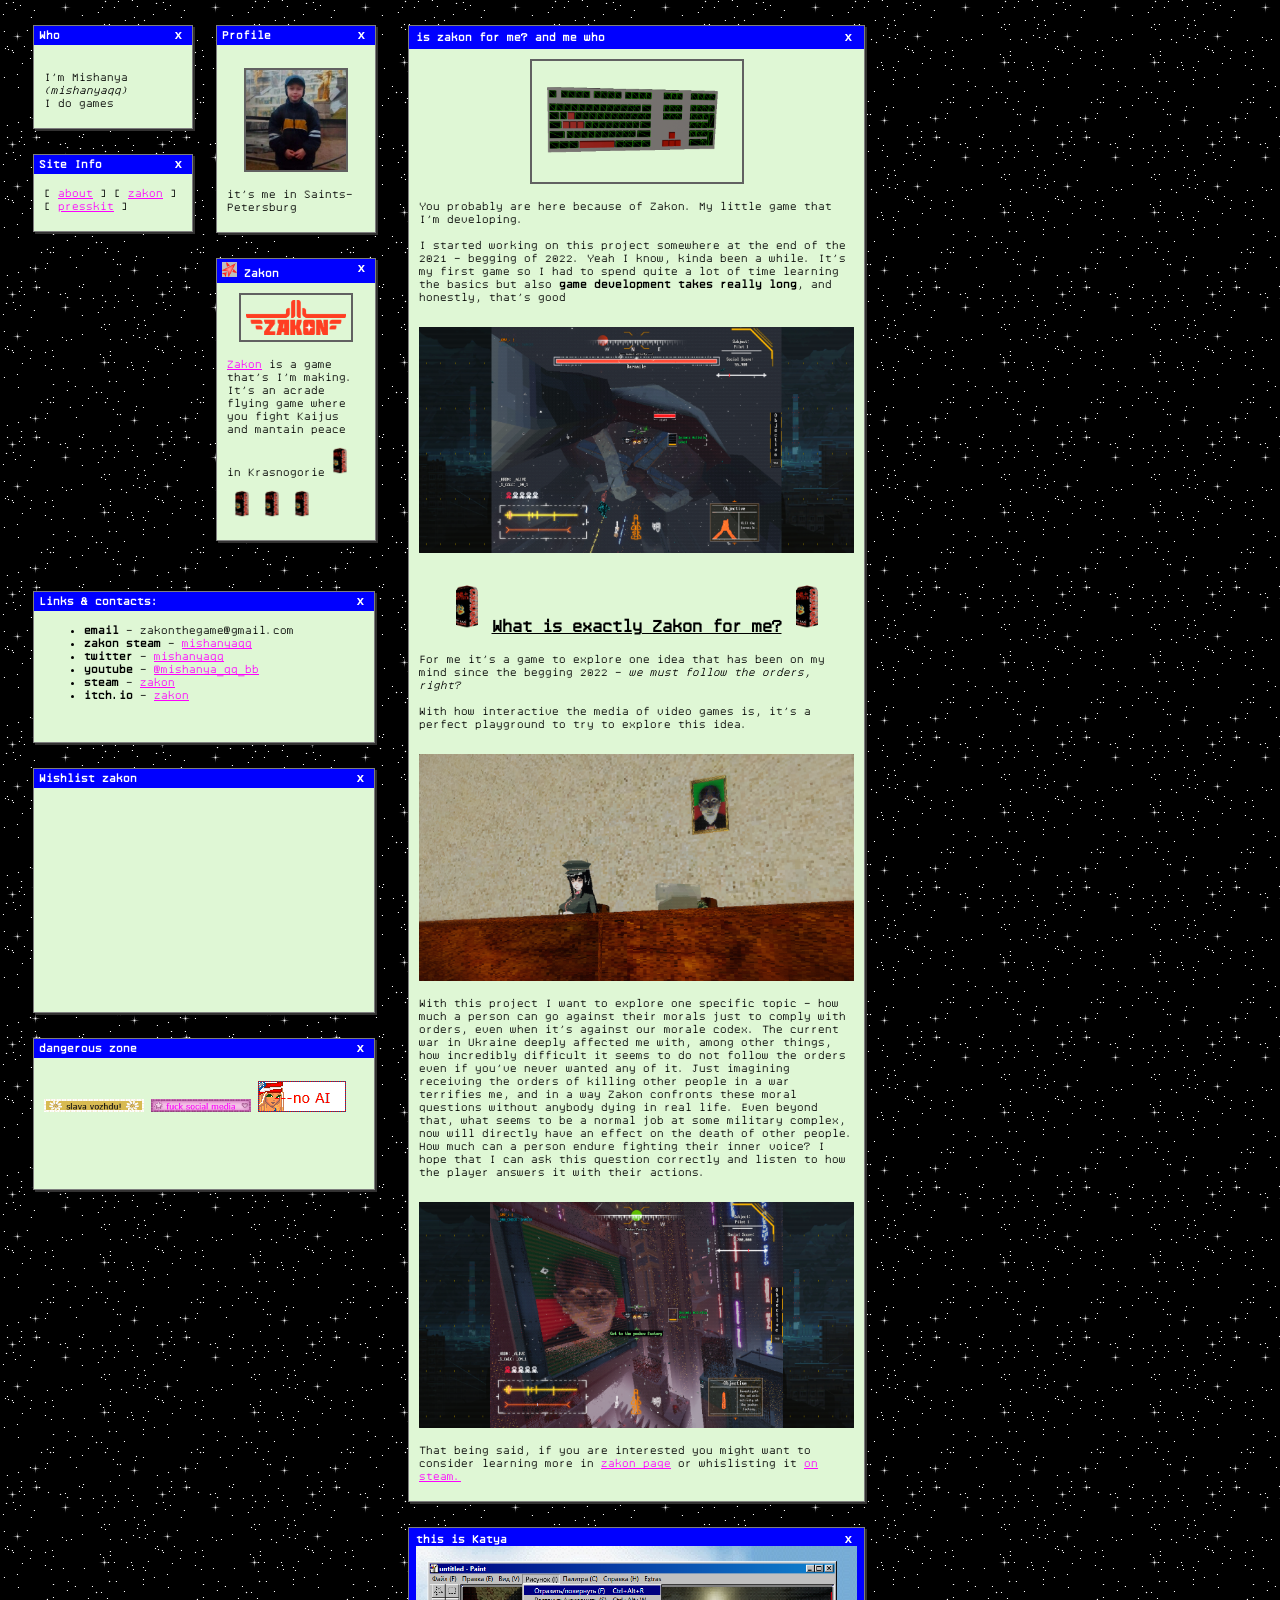
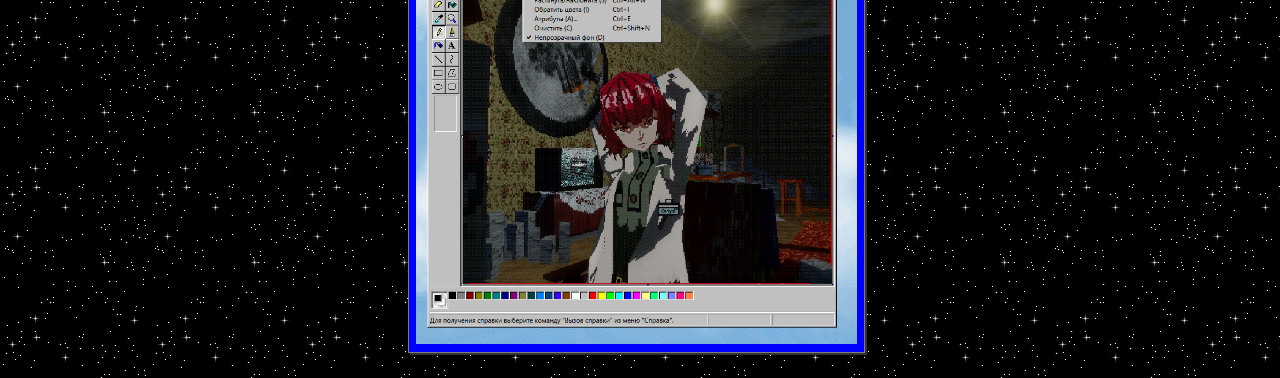
==== index.html @ e8a24185 "Init Commit" ====
<!DOCTYPE html>
<html>

<head>
  <meta http-equiv="content-type" content="text/html; charset=UTF-8">
  <meta charset="UTF-8">
  <meta name="viewport" content="width=device-width, initial-scale=1.0">
  <title>mishnaya</title>

  <link href="main.css" rel="stylesheet" type="text/css" media="all">
</head>

<body>
  <div class="sidebar-group">


    <div class="sidebar-box">

      <div class="mini-sidebar">
        <div class="title-bar">Who <div class="right">x</div>
        </div>
        <div class="inner"><br>

          <p>I'm Mishanya<br/><i>(mishanyaqq)</i> <br/> I do games</p>

        </div>
      </div>

      <div class="mini-sidebar">
        <div class="title-bar">Site Info <div class="right">x</div>
        </div>
        <div class="inner">
          <p>
          [ <a href="./about.html">about</a> ] [ <a href="./zakon.htm">zakon</a> ] <br/>[ <a href="./presskit.htm">presskit</a> ] 
          </p>
        </div>
      </div>


    </div>






    <div class="sidebar-box sidebar-second-bar-box">

      <div class="mini-sidebar">
        <div class="title-bar">Profile <div class="right">x</div>
        </div>
        <div class="inner"><br>

          <center><img src="rsc/default.jpg" class="pic profile-pic" height="100px" width="100px"></center>
          <p>it's me in Saints-Petersburg</p>

        </div>
      </div>

      <div class="mini-sidebar">
        <div class="title-bar">
          <img src="rsc/Icon.png" class="icon" height="15px" width="15px">  Zakon <div class="right">x</div>
        </div>
        <div class="inner">
          <center><img src="rsc/Logo Color.png" class="pic" height="100px" width="100px"></center>

          <p><a href="./zakon.htm">Zakon</a> is a game that's I'm making. It's an acrade flying game where you fight Kaijus and mantain peace in Krasnogorie<img src="./rsc/yashka.gif" width="30px" height="30px"><img src="./rsc/yashka.gif" width="30" height="30px"><img src="./rsc/yashka.gif" width="30" height="30px"><img src="./rsc/yashka.gif" width="30" height="30px">
          </p>
        </div>
      </div>


    </div>


    <div class="wide-sidebar">
      <div class="title-bar">Links & contacts:<div class="right">x</div>
      </div>
      <div class="inner">
        <ul>
          <li><b>email</b> - zakonthegame@gmail.com</li>
          <li><b>zakon steam</b> - <a href="https://x.com/mishanyaqq">mishanyaqq</a></li>
          <li><b>twitter</b> - <a href="https://x.com/mishanyaqq">mishanyaqq</a></li>
          <li><b>youtube</b> - <a href="https://www.youtube.com/@mishanya_qq_bb">@mishanya_qq_bb</a></li>
          <li><b>steam</b> - <a href="https://store.steampowered.com/app/1918120/zakon/">zakon</a></li>
          <li><b>itch.io</b> - <a href="https://mishanyaqq.itch.io/zakon">zakon</a></li>
        </ul>
      </div>
    </div>

    
    <div class="wide-sidebar">
      <div class="title-bar">Wishlist zakon<div class="right">x</div>
      </div>
      <div class="inner">
        <p>
        <iframe src="https://store.steampowered.com/widget/1918120/" frameborder="0" width="320" height="190"></iframe>
        </p>
      </div>
    </div>

    <div class="wide-sidebar">
      <div class="title-bar">dangerous zone<div class="right">x</div>
      </div>
      <div class="inner">
        <p>
          <img src="rsc/slava_Vozhdu.gif" width="100">
          <img src="rsc/fucksocialmedia.gif" width="100">
          <img src="rsc/noai.gif">
        </p>
      </div>
    </div>
  </div>

  <div class="box">
    <div class="box-title-bar"> is zakon for me? and me who<div class="right">x</div>
    </div>
    <div class="inner">
        <center><img src="rsc/keyboard.gif" class="pic " height="200px" width="200px"></center>

      <p>You probably are here because of Zakon. My little game that I'm developing.</p>

      <p>I started working on this project somewhere at the end of the 2021 - begging of 2022. 
        Yeah I know, kinda been a while. It's my first game so I had to spend quite a lot of time learning the basics but also <b>game development takes really long</b>, and honestly, that's good
      </p>
      <img src="rsc/zakon/barnacle.png">
      <h2><img src="./rsc/yashka.gif" width="50px" height="50px"><u>What is exactly Zakon for me?</u><img src="./rsc/yashka.gif" width="50px" height="50px"></h1>
      <p>For me it's a game to explore one idea that has been on my mind since the begging 2022 - <i>we must follow the orders, right?</i></p>
      <p>With how interactive the media of video games is, it's a perfect playground to try to explore this idea.</p>
      <img src="rsc/zakon/nastyuha.png">
      <p>With this project I want to explore one specific topic - how much a person can go against their morals just to comply with orders, even when it's against our morale codex. 
The current war in Ukraine deeply affected me with, among other things, how incredibly difficult it seems to do not follow the orders even if you've never wanted any of it. Just imagining receiving the orders of killing other people in a war terrifies me, and in a way Zakon confronts these moral questions without anybody dying in real life. Even beyond that, what seems to be a normal job at some military complex, now will directly have an effect on the death of other people. How much can a person endure fighting their inner voice? I hope that I can ask this question correctly and listen to how the player answers it with their actions.</p>
      <img src="rsc/zakon/vozdhina.png">
      <p>That being said, if you are interested you might want to consider learning more in <a href="./zakon.htm">zakon page</a> or whislisting it <a href="https://store.steampowered.com/app/1918120/zakon/">on steam.</a></p>

    </div>
  </div>
  <div class="box">
    <div class="box-title-bar"> this is Katya<div class="right">x</div>
    <img src="rsc/nu_katyuha.png">
    </div>
    </div>


</body>

</html>
---- main.css ----
@font-face {
    font-family: "welp";
    src: url("rsc/Web437_IBM_Model3x_Alt2.woff");
}

body {
  background: #bebebe url("rsc/stars5.gif"); /*Replace with your own background*/
	font-family: welp;
	font-size: 13px;
  }
  
center {
  text-align: center;
  }
  
a {
  color: #fe00ff;
  }

/*All sidebars go in here.*/  
.sidebar-group {
  position: fixed;
  top: 0;
  margin-top: 25px;
  }
  
/*Code shared by all window-style boxes. To see what different specific sidebar classes look like, check the demo page.*/
.sidebar, .mini-sidebar, .wide-sidebar, .box {
  background: #dff7d5;
  
  border: 1px solid #7e7e7e;
  box-shadow: 2px 2px #333232;
  }
  
/*Prevent image overflow.*/
.sidebar img, .mini-sidebar img, .wide-sidebar img, .box img {
  max-width: 100%;
  height:auto; /*Prevent squishing*/
  }
  
.sidebar, .sidebar-box {
  display: inline-block;
  vertical-align: top;
  width: 160px;
  }
  
/*Container for vertical stacks of multiple mini-sidebars*/
.sidebar-box {
  margin-left: 25px;
  }
.sidebar-second-bar-box {
  margin-left: 16px;
}
  
.sidebar {
  width: 160px;
  margin-left: 5px;
  }
  
.mini-sidebar {
  margin-bottom: 25px;
  }
  
.wide-sidebar {
  margin-left: 25px;
  margin-top: 25px;
  width: 340px;
  min-height: 150px;
  }
  
/*Inside/main text of window boxes.*/
.inner {
  padding: 10px;
  padding-bottom: 5px;
  padding-top: 0px;
  img{
    margin-top: 10px;
  }
  }

/*The title bar at the top of window boxes.*/
.title-bar, .box-title-bar {
  background: #0000ff;
  color: white;
  font-weight: bold;
  padding: 5px;
  padding-top: 3px;
  padding-bottom: 3px;
  img{
    background-color: #bebebe;
  }
  }
  
/*The title bar of boxes has slightly more padding, since there's more room to space text.*/
.box-title-bar {
  padding: 7px;
  padding-top: 5px;
  padding-bottom: 5px;
  }
  
/*For the symbol in the top right corner.*/
.right {
  float: right;
  margin-right: 5px;
  font-family: "Arial", sans-serif;
  line-height: 12px;
  }
  
/*Round circular image.*/
.pic {
  border: #616161 solid 2px;
  padding: 5px;
  }
  
.profile-pic{
  padding: 0;
}

/*Main body text boxes.*/
.box {
  margin-top: 25px;
  margin-left: 400px;
  width: 455px;
  margin-bottom: 25px;
  h2{
    text-align: center;
    align-items: center;
  }
  }
  
  
  
/*this part is a joke. no need to use it.*/
.big-quote {
  font-size: 32px;
  color: #3c5832;
  letter-spacing: 6px;
  word-spacing: 2px;
  font-family: "Garamond", "Bookman", serif;
  position: fixed;
  margin-left: 1050px;
  margin-top: 300px;
  top: 0;
  width: 300px;
  }
  
wide {
  letter-spacing: 16px;
  }
  
midwide {
  letter-spacing: 3px;
  }
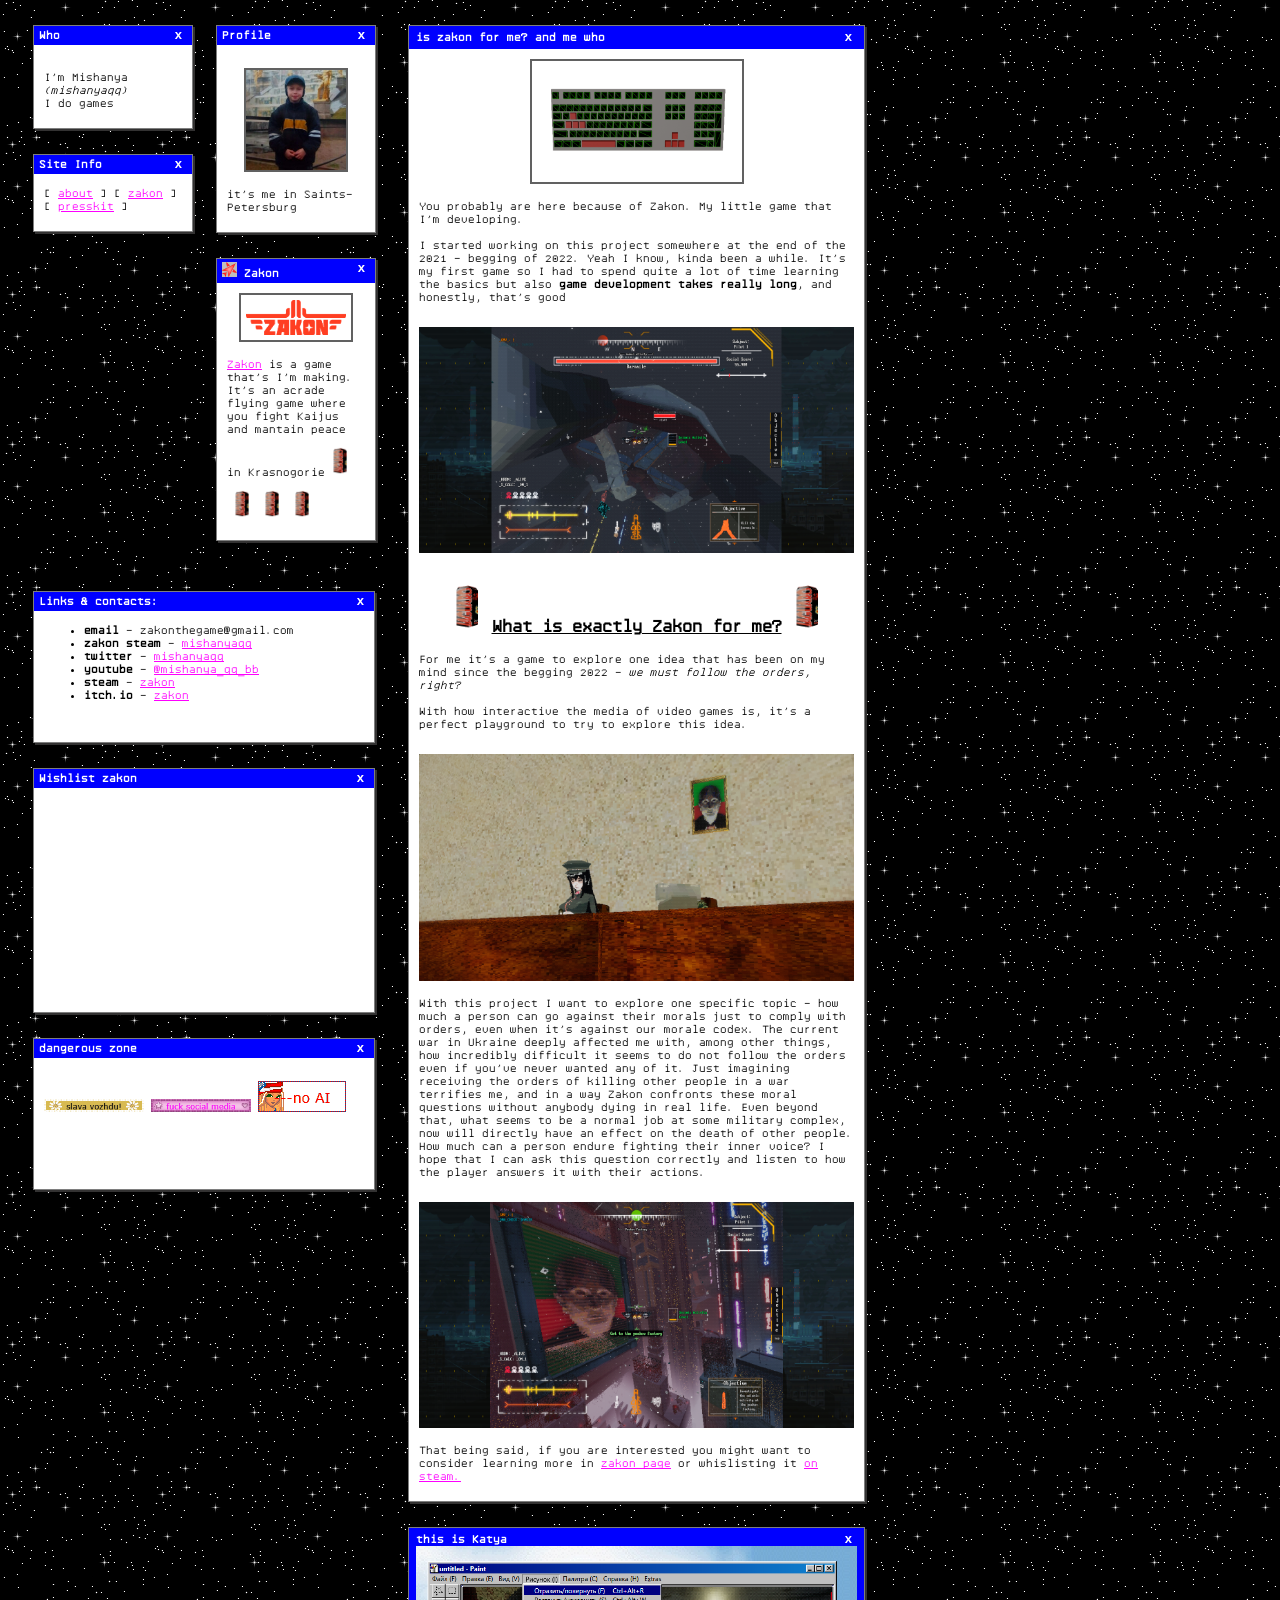
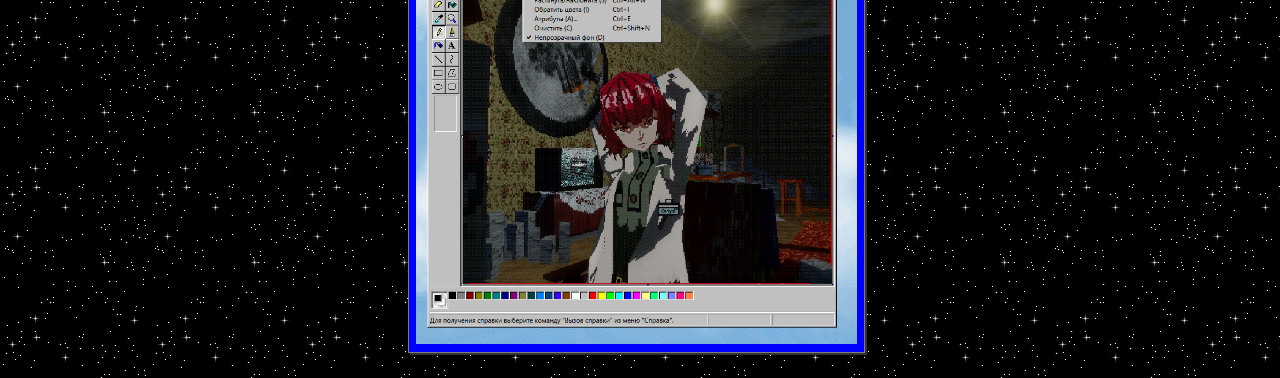
==== commit 3b7a3e57: "Changed title" ====
--- a/index.html
+++ b/index.html
@@ -5,7 +5,7 @@
   <meta http-equiv="content-type" content="text/html; charset=UTF-8">
   <meta charset="UTF-8">
   <meta name="viewport" content="width=device-width, initial-scale=1.0">
-  <title>mishnaya</title>
+  <title>mishanya</title>
 
   <link href="main.css" rel="stylesheet" type="text/css" media="all">
 </head>
--- a/main.css
+++ b/main.css
@@ -26,7 +26,7 @@
   
 /*Code shared by all window-style boxes. To see what different specific sidebar classes look like, check the demo page.*/
 .sidebar, .mini-sidebar, .wide-sidebar, .box {
-  background: #dff7d5;
+  background: #ffffff;
   
   border: 1px solid #7e7e7e;
   box-shadow: 2px 2px #333232;
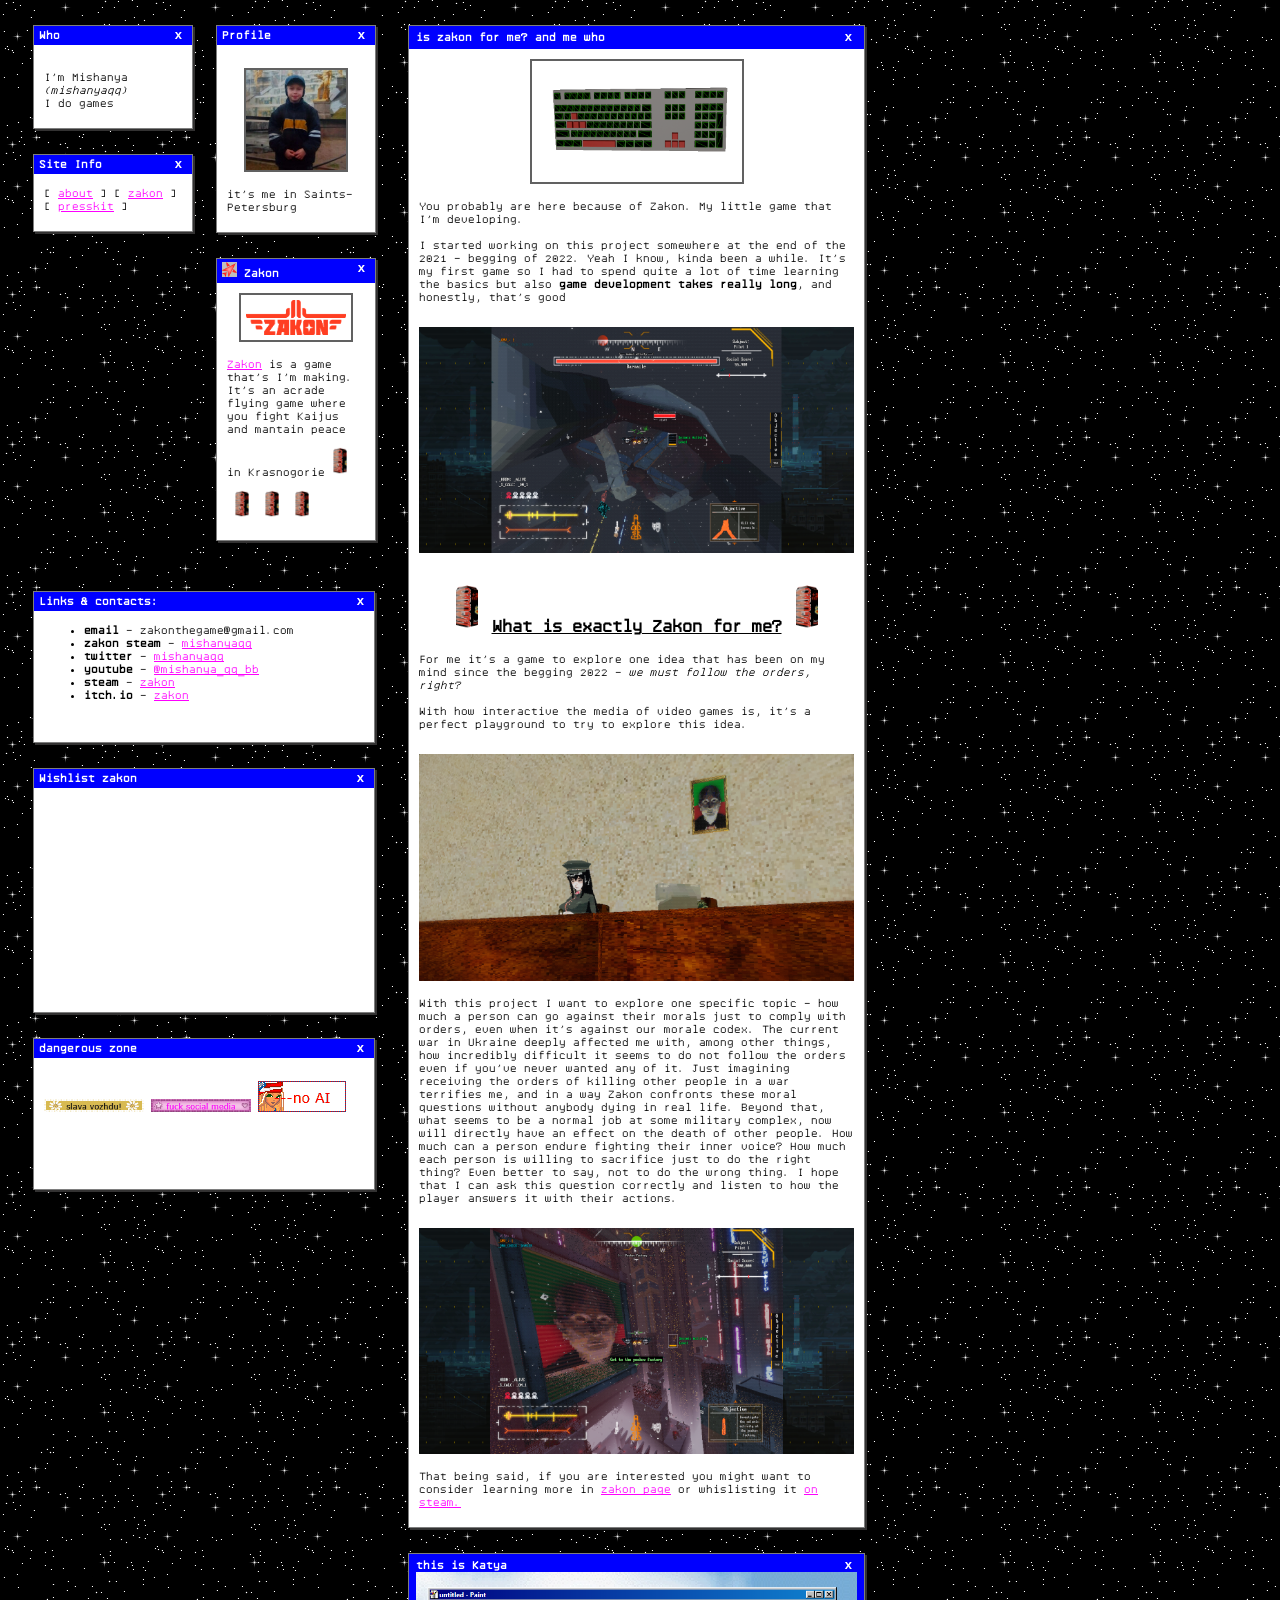
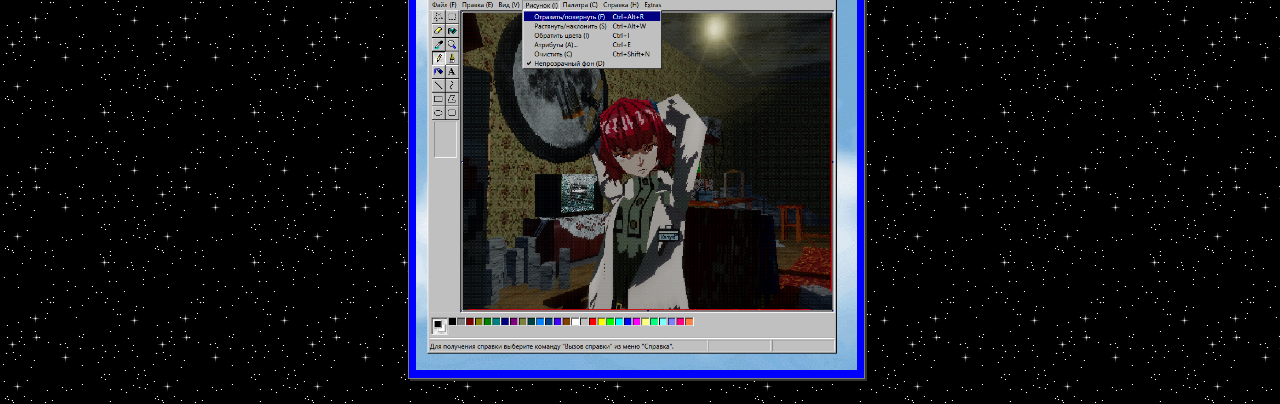
==== commit 92d44107: "Updated some text" ====
--- a/index.html
+++ b/index.html
@@ -129,7 +129,10 @@
       <p>With how interactive the media of video games is, it's a perfect playground to try to explore this idea.</p>
       <img src="rsc/zakon/nastyuha.png">
       <p>With this project I want to explore one specific topic - how much a person can go against their morals just to comply with orders, even when it's against our morale codex. 
-The current war in Ukraine deeply affected me with, among other things, how incredibly difficult it seems to do not follow the orders even if you've never wanted any of it. Just imagining receiving the orders of killing other people in a war terrifies me, and in a way Zakon confronts these moral questions without anybody dying in real life. Even beyond that, what seems to be a normal job at some military complex, now will directly have an effect on the death of other people. How much can a person endure fighting their inner voice? I hope that I can ask this question correctly and listen to how the player answers it with their actions.</p>
+The current war in Ukraine deeply affected me with, among other things, how incredibly difficult it seems to do not follow the orders even if you've never wanted any of it. Just imagining receiving the orders of killing other people in a war terrifies me, and in a way Zakon confronts these moral questions without anybody dying in real life.
+Beyond that, what seems to be a normal job at some military complex, now will directly have an effect on the death of other people. How much can a person endure fighting their inner voice?
+How much each person is willing to sacrifice just to do the right thing? Even better to say, not to do the wrong thing.
+I hope that I can ask this question correctly and listen to how the player answers it with their actions.</p>
       <img src="rsc/zakon/vozdhina.png">
       <p>That being said, if you are interested you might want to consider learning more in <a href="./zakon.htm">zakon page</a> or whislisting it <a href="https://store.steampowered.com/app/1918120/zakon/">on steam.</a></p>
 
--- a/main.css
+++ b/main.css
@@ -26,8 +26,8 @@
   
 /*Code shared by all window-style boxes. To see what different specific sidebar classes look like, check the demo page.*/
 .sidebar, .mini-sidebar, .wide-sidebar, .box {
+
   background: #ffffff;
-  
   border: 1px solid #7e7e7e;
   box-shadow: 2px 2px #333232;
   }
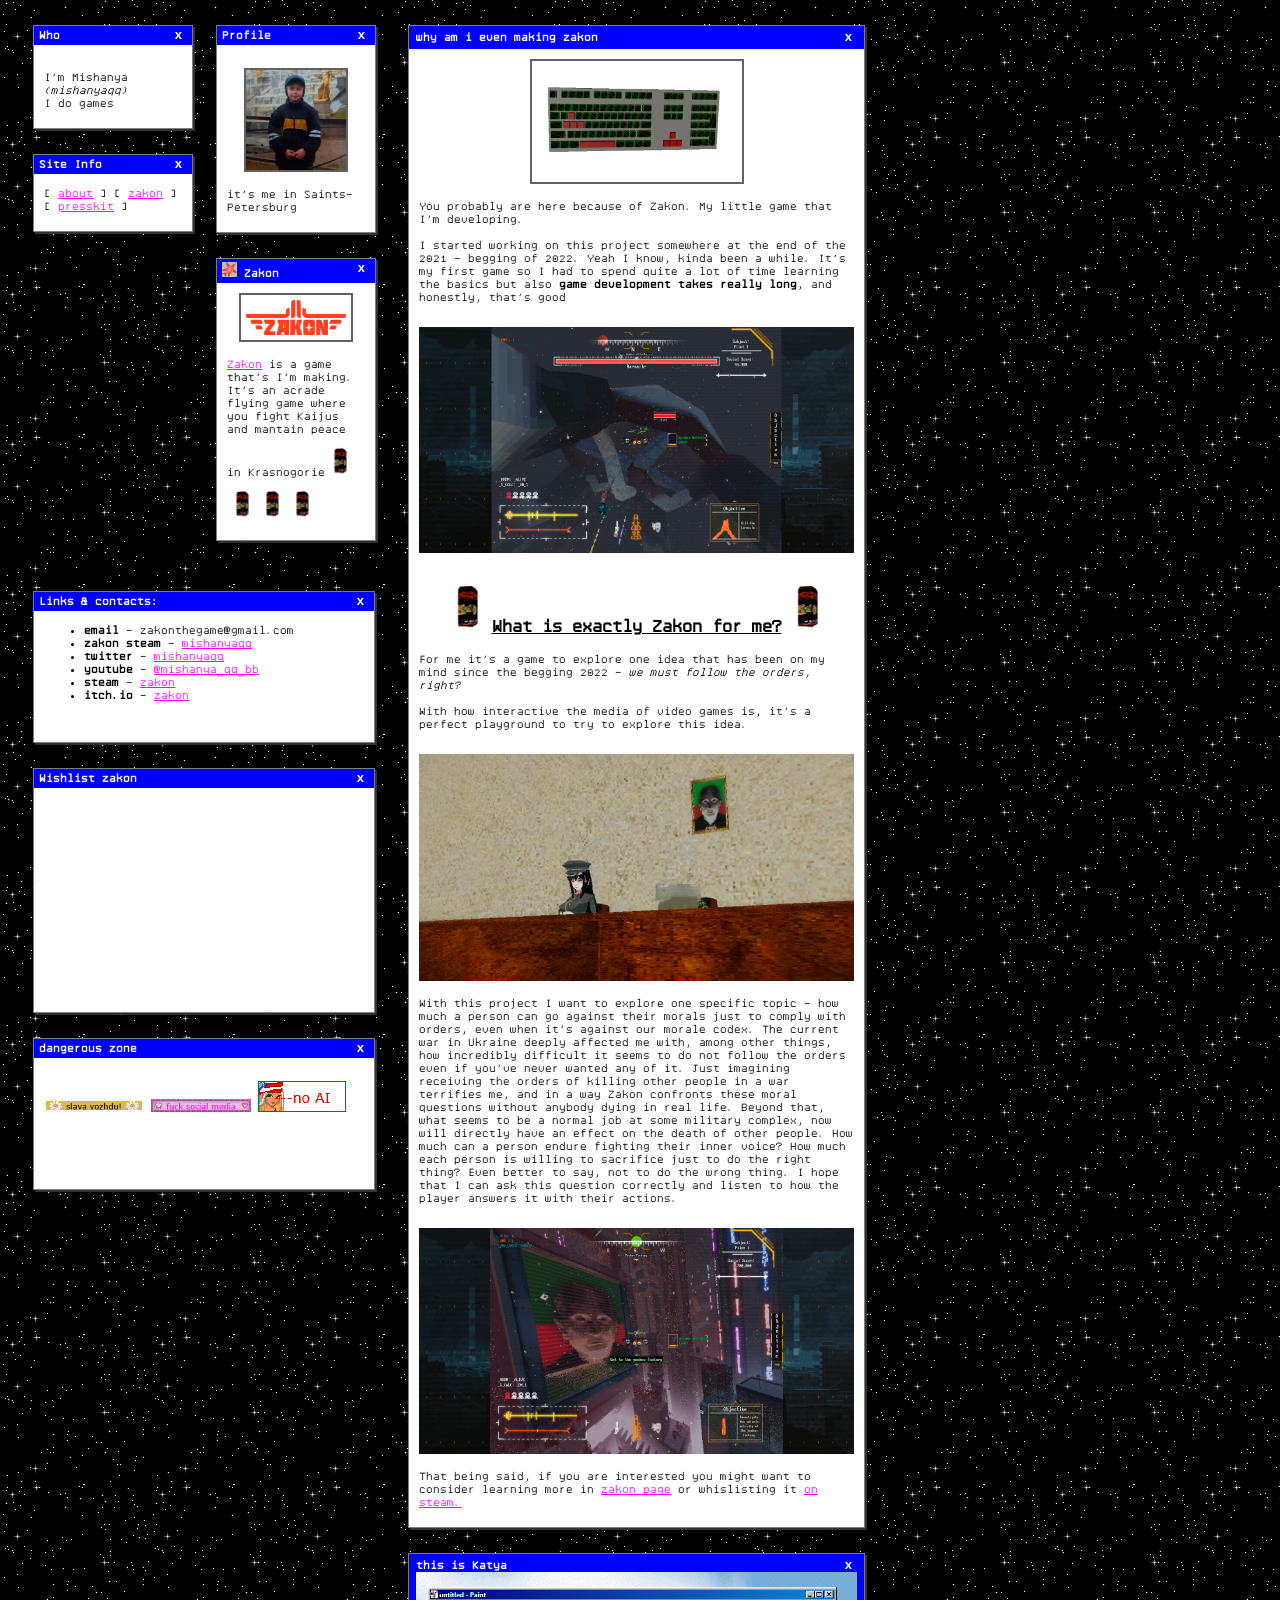
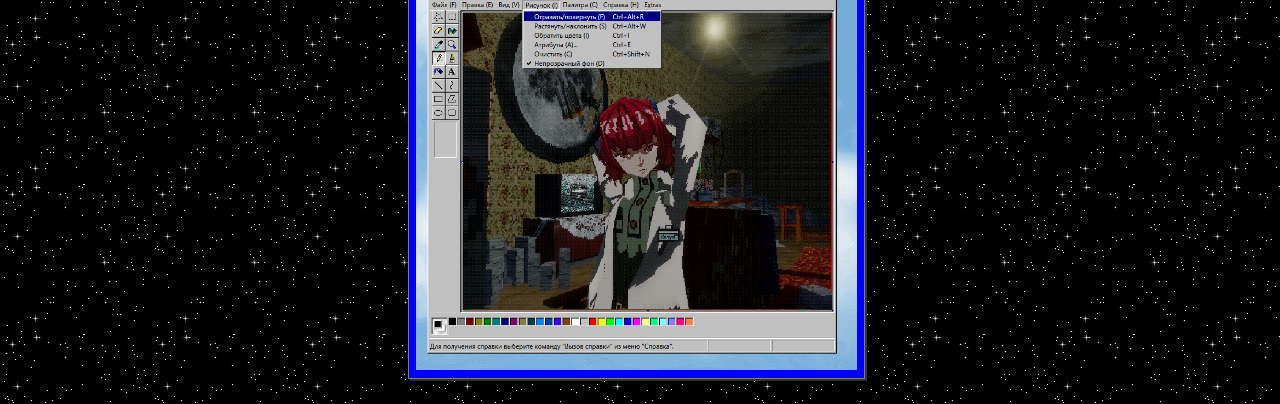
==== commit a99651c3: "Added barnacles" ====
--- a/index.html
+++ b/index.html
@@ -113,7 +113,7 @@
   </div>
 
   <div class="box">
-    <div class="box-title-bar"> is zakon for me? and me who<div class="right">x</div>
+    <div class="box-title-bar">why am i even making zakon<div class="right">x</div>
     </div>
     <div class="inner">
         <center><img src="rsc/keyboard.gif" class="pic " height="200px" width="200px"></center>
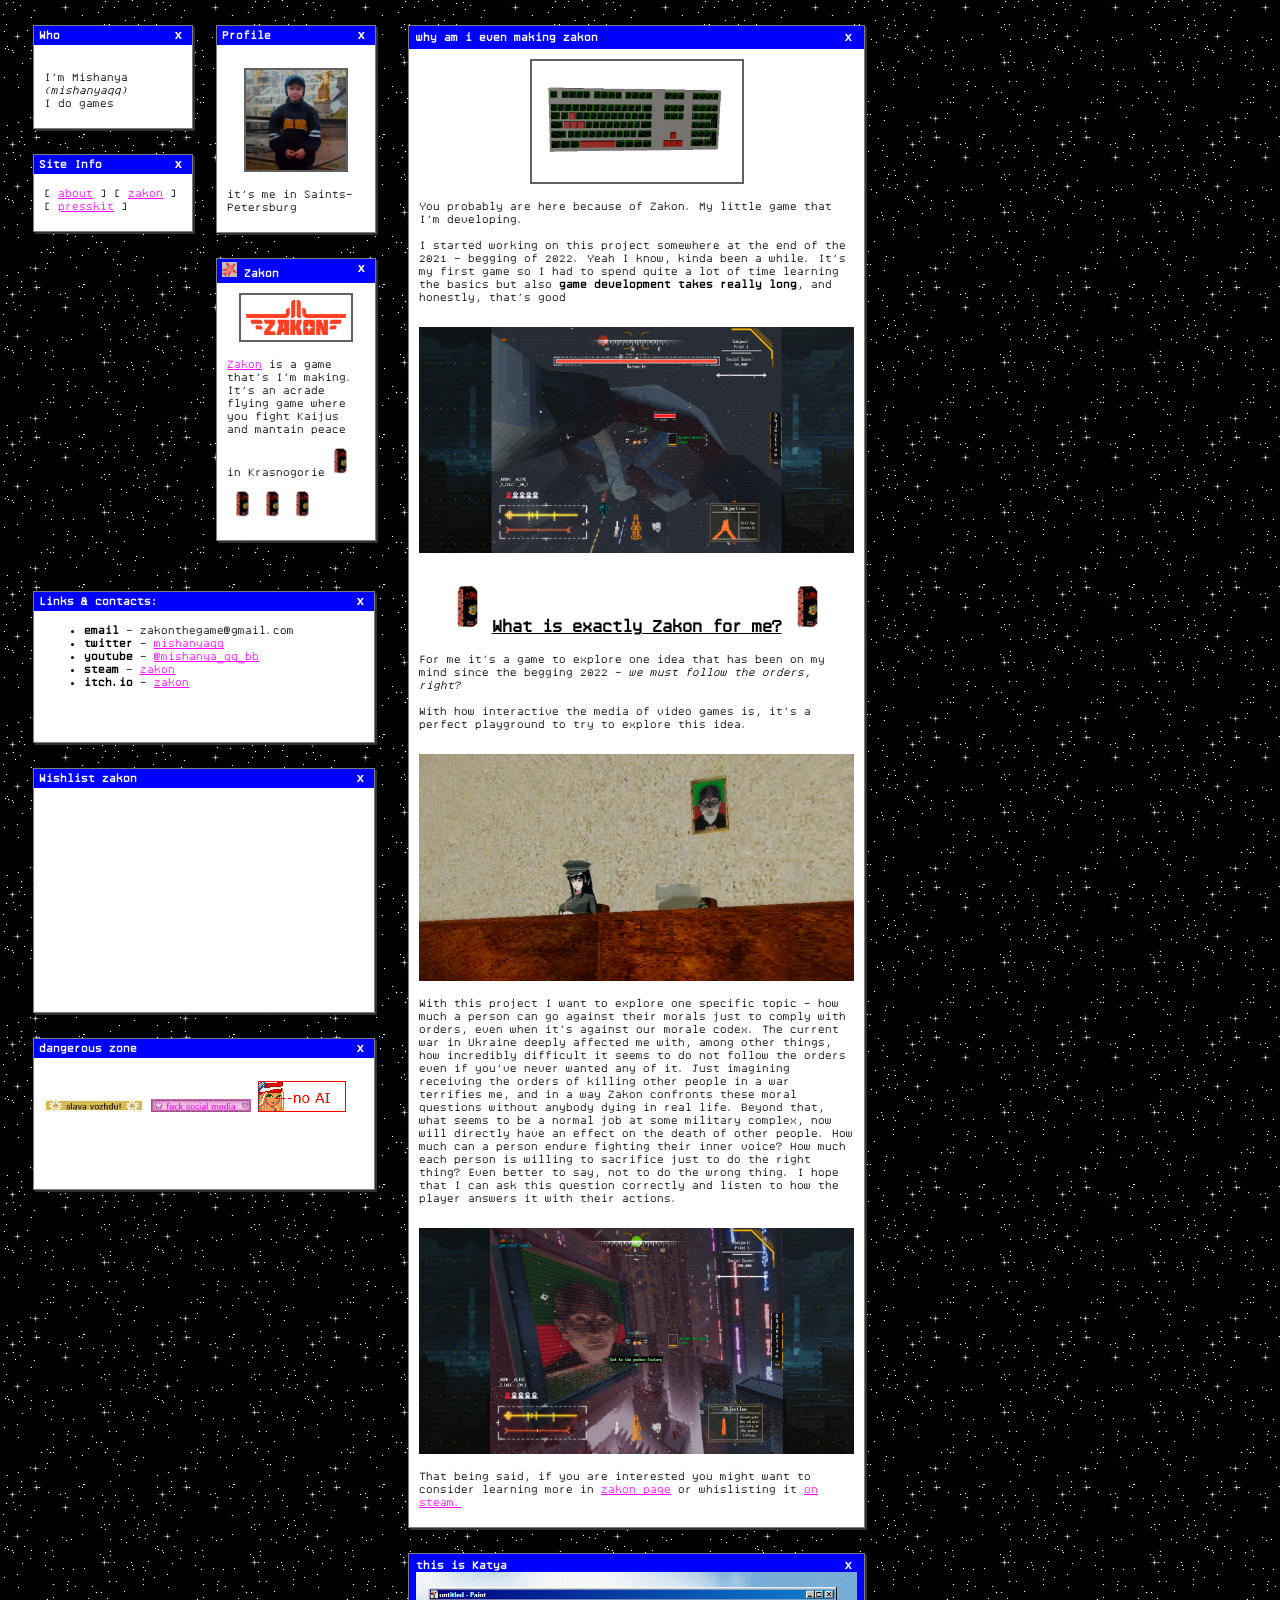
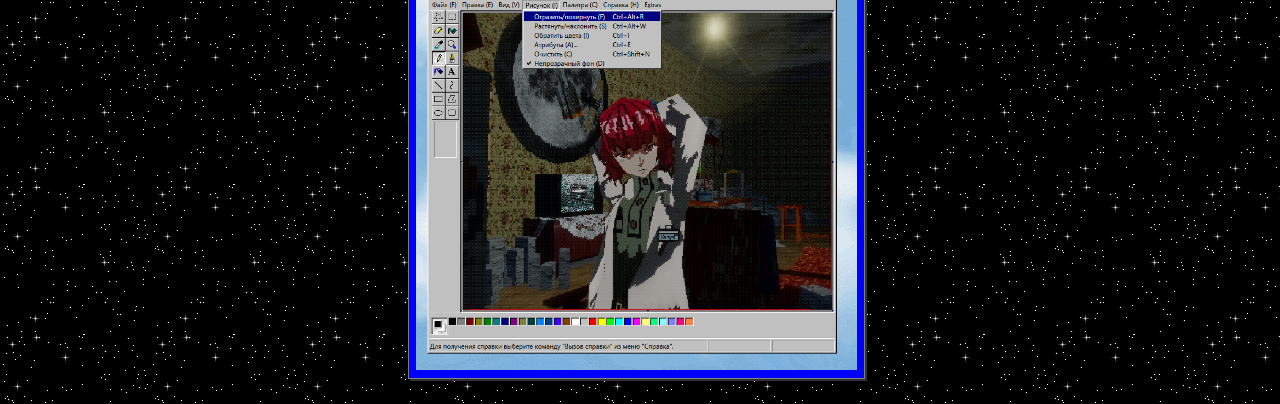
==== commit 1610ffe5: "Removed dupl link" ====
--- a/index.html
+++ b/index.html
@@ -79,7 +79,6 @@
       <div class="inner">
         <ul>
           <li><b>email</b> - zakonthegame@gmail.com</li>
-          <li><b>zakon steam</b> - <a href="https://x.com/mishanyaqq">mishanyaqq</a></li>
           <li><b>twitter</b> - <a href="https://x.com/mishanyaqq">mishanyaqq</a></li>
           <li><b>youtube</b> - <a href="https://www.youtube.com/@mishanya_qq_bb">@mishanya_qq_bb</a></li>
           <li><b>steam</b> - <a href="https://store.steampowered.com/app/1918120/zakon/">zakon</a></li>
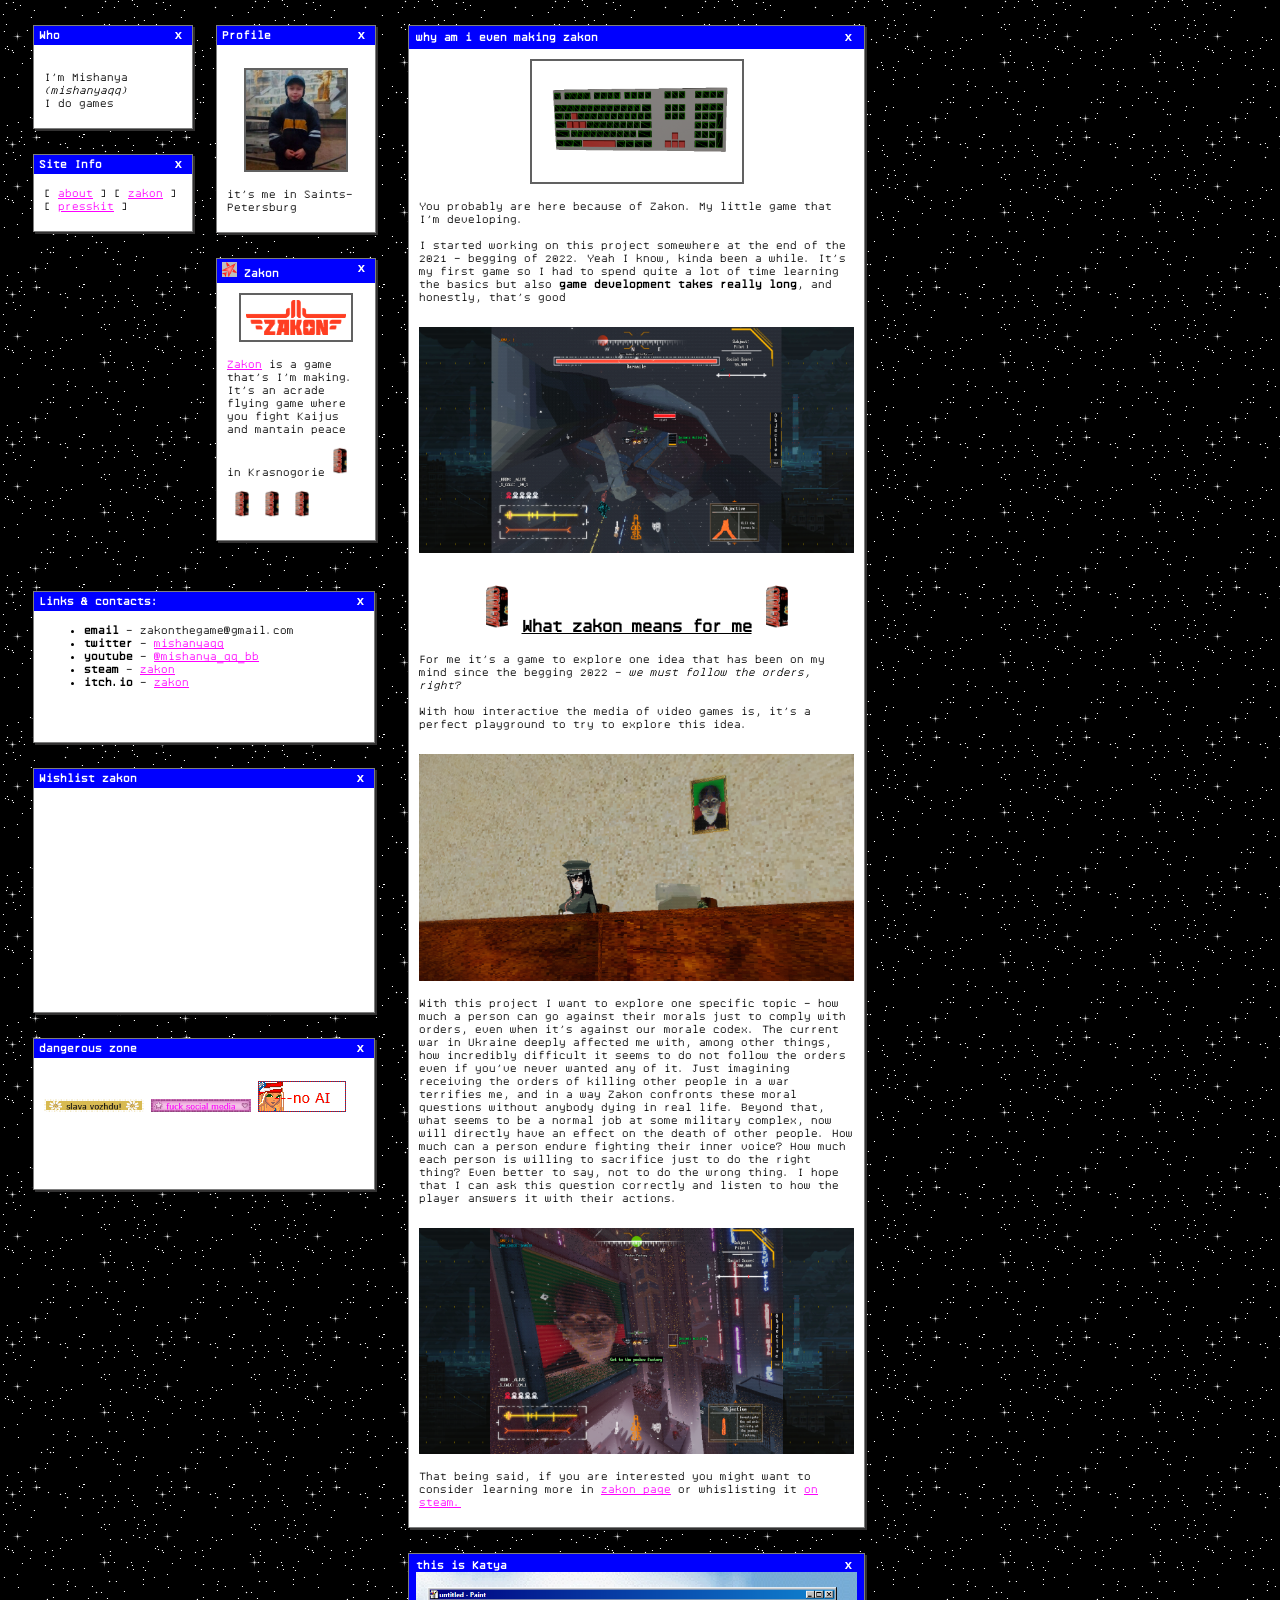
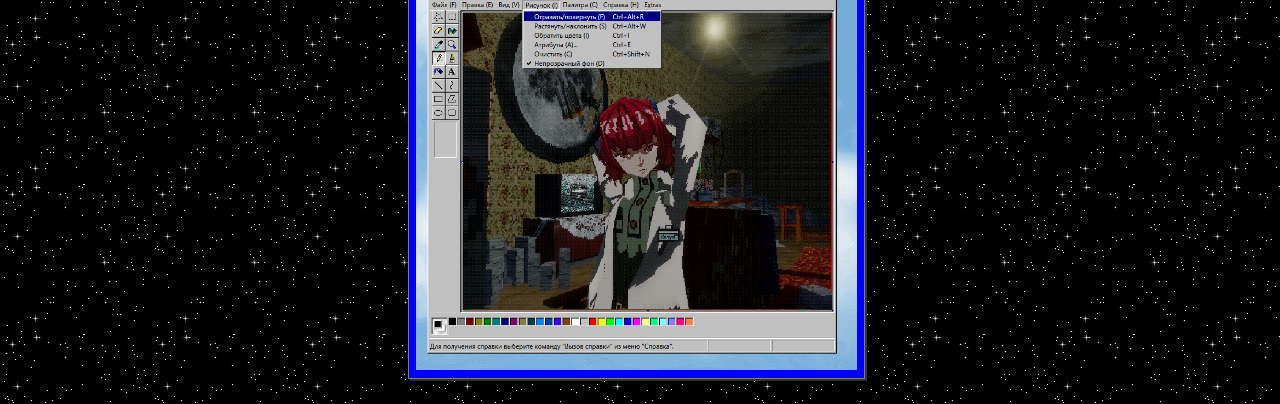
==== commit 238b1dc0: "Changed title" ====
--- a/index.html
+++ b/index.html
@@ -123,7 +123,7 @@
         Yeah I know, kinda been a while. It's my first game so I had to spend quite a lot of time learning the basics but also <b>game development takes really long</b>, and honestly, that's good
       </p>
       <img src="rsc/zakon/barnacle.png">
-      <h2><img src="./rsc/yashka.gif" width="50px" height="50px"><u>What is exactly Zakon for me?</u><img src="./rsc/yashka.gif" width="50px" height="50px"></h1>
+      <h2><img src="./rsc/yashka.gif" width="50px" height="50px"><u>What zakon means for me</u><img src="./rsc/yashka.gif" width="50px" height="50px"></h1>
       <p>For me it's a game to explore one idea that has been on my mind since the begging 2022 - <i>we must follow the orders, right?</i></p>
       <p>With how interactive the media of video games is, it's a perfect playground to try to explore this idea.</p>
       <img src="rsc/zakon/nastyuha.png">
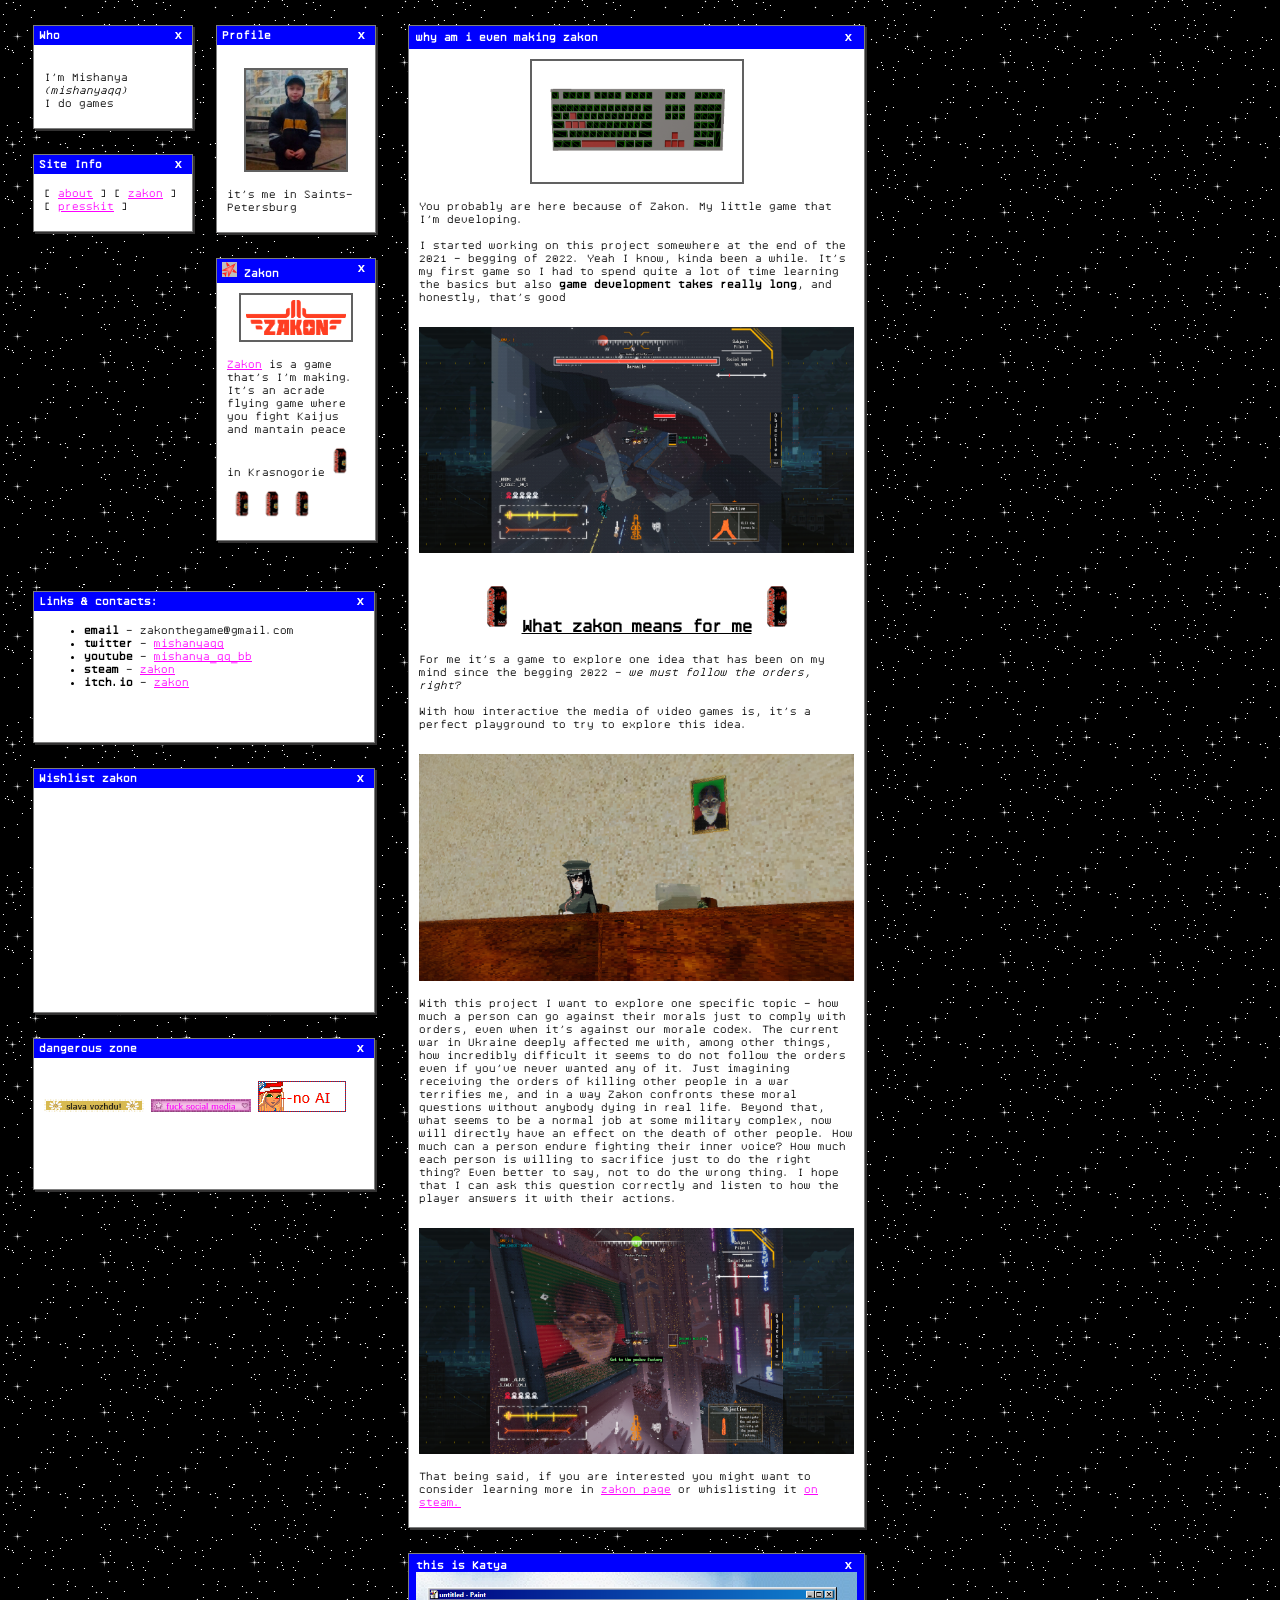
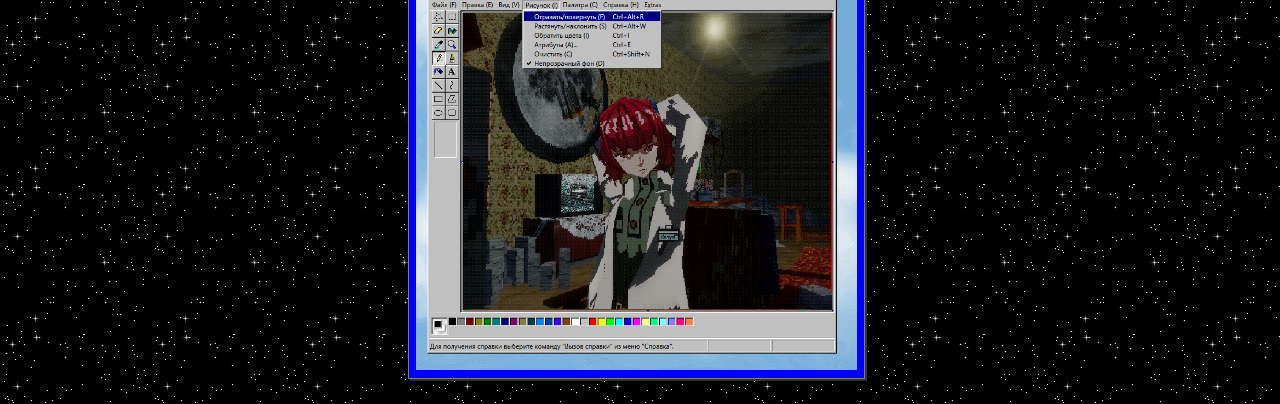
==== commit 7e6a6813: "upd more credits" ====
--- a/index.html
+++ b/index.html
@@ -80,7 +80,7 @@
         <ul>
           <li><b>email</b> - zakonthegame@gmail.com</li>
           <li><b>twitter</b> - <a href="https://x.com/mishanyaqq">mishanyaqq</a></li>
-          <li><b>youtube</b> - <a href="https://www.youtube.com/@mishanya_qq_bb">@mishanya_qq_bb</a></li>
+          <li><b>youtube</b> - <a href="https://www.youtube.com/@mishanya_qq_bb">mishanya_qq_bb</a></li>
           <li><b>steam</b> - <a href="https://store.steampowered.com/app/1918120/zakon/">zakon</a></li>
           <li><b>itch.io</b> - <a href="https://mishanyaqq.itch.io/zakon">zakon</a></li>
         </ul>
